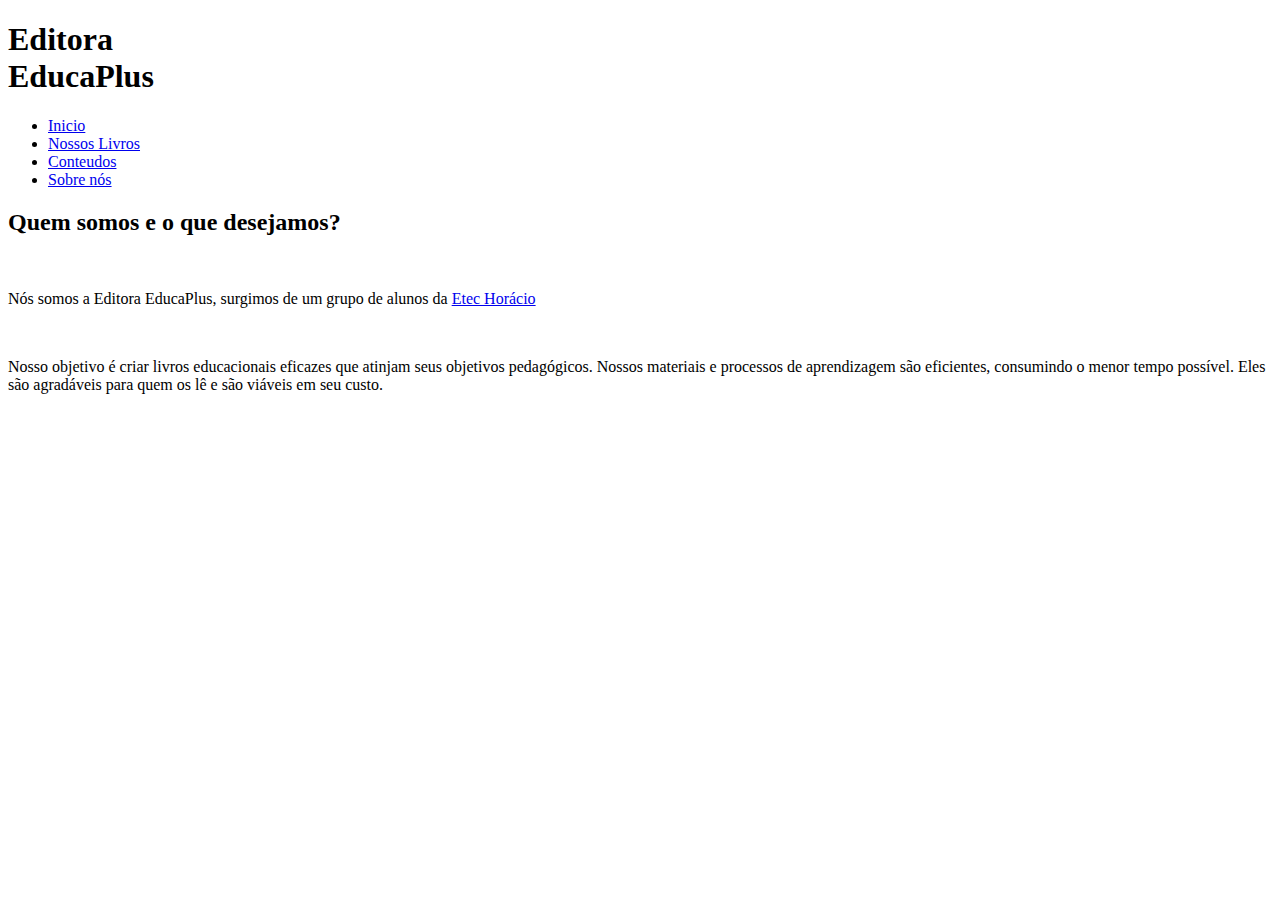
==== about.html @ d63eb105 "Add files via upload" ====
<!DOCTYPE html>
<html lang="pt-br">

<head>
    <meta charset="UTF-8" />
    <meta http-equiv="X-UA-Compatible" content="IE=edge" />
    <meta name="viewport" content="width=device-width, initial-scale=1.0" />
    <link rel="stylesheet" href="css/styles.css" />
    <link rel="icon" href="img/logo.png" />
    <title>EducaPlus - Sobre Nós</title>
</head>

<body>
    <div id="wrapper">
        <header id="topbar">
            <h1 class="light-weight logo-h">Editora <br><span class="bold">EducaPlus</span></h1>
            <div class="center-items">
                <ul class="no-type logo-ul">
                    <li><a href="index.html" class="top-margin">Inicio</a></li>
                    <li><a href="book.html" class="top-margin">Nossos Livros</a></li>
                    <li><a href="content.html" class="top-margin">Conteudos</a></li>
                    <li><a href="#wrapper" class="top-margin">Sobre nós</a></li>
                </ul>
            </div>
        </header>
        <main id="content">
            <article>
                <h2>Quem somos e o que desejamos?</h2>
                <br>
                <p>Nós somos a Editora EducaPlus, surgimos de um grupo de alunos da <a href="https://www.etechoracio.com.br/" target="_BLANK">Etec Horácio</a></p>
                <br>
                <p>Nosso objetivo é criar livros educacionais eficazes que atinjam seus objetivos pedagógicos. Nossos materiais e processos de aprendizagem são eficientes, consumindo o menor tempo possível. Eles são agradáveis para quem os lê e são viáveis em seu custo.</p>
            </article>
        </main>
        <footer>

        </footer>
    </div>
</body>

</html>
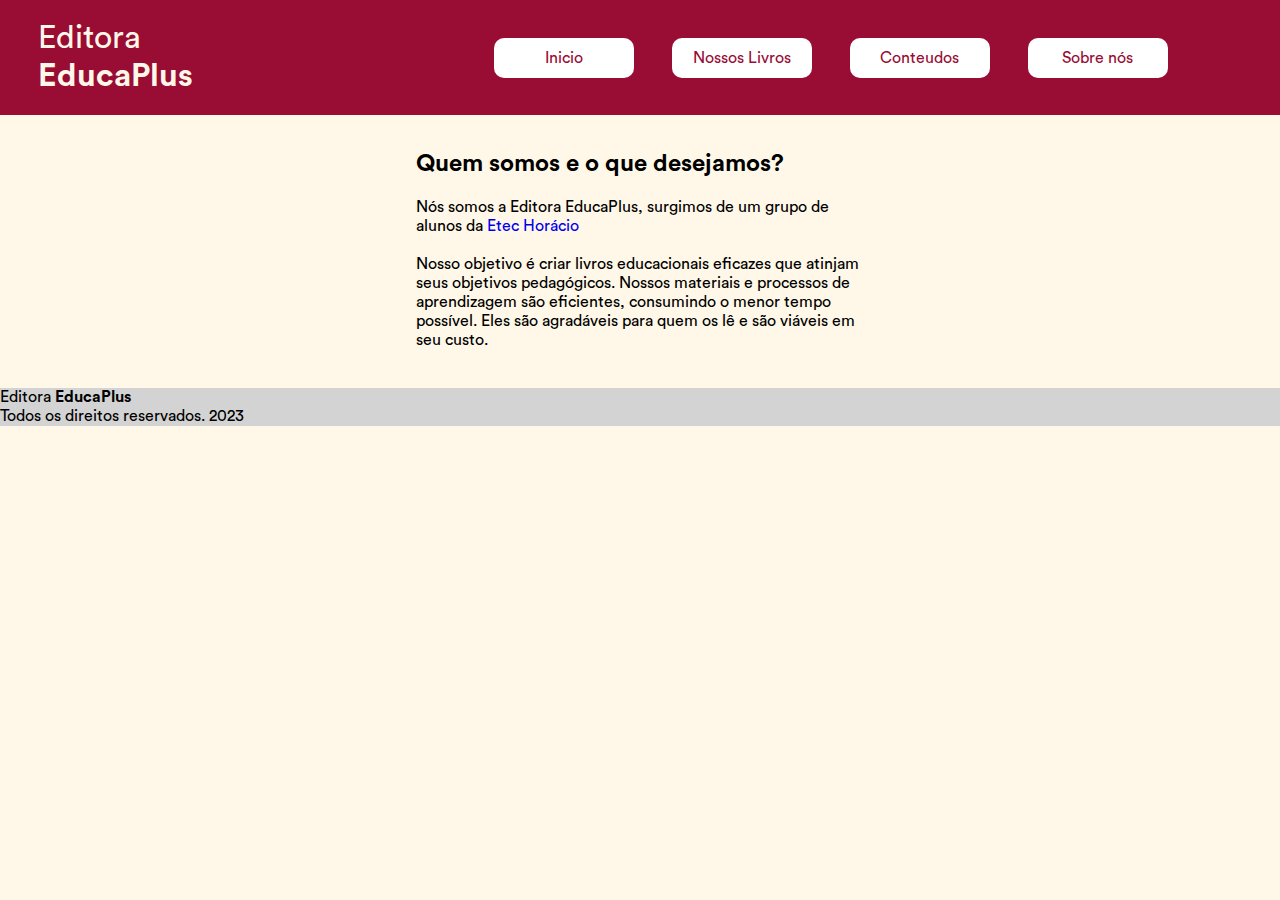
==== commit d97d6344: "Update about.html" ====
--- a/about.html
+++ b/about.html
@@ -33,9 +33,10 @@
             </article>
         </main>
         <footer>
-
+            <p>Editora <b>EducaPlus</b></p>
+            <p>Todos os direitos reservados. 2023</p>
         </footer>
     </div>
 </body>
 
-</html>+</html>
--- a/css/styles.css
+++ b/css/styles.css
@@ -0,0 +1,160 @@
+@font-face {
+	font-family: Circular;
+	src: url(fonts/CircularStd-Book.otf);
+}
+
+@font-face {
+	font-family: Circular-Bold;
+	src: url(fonts/CircularStd-Bold.otf);
+}
+
+* {
+	margin: 0;
+	font-family: Circular, sans-serif;
+}
+
+body {
+	background-color: #fff8e8;
+}
+
+article {
+	margin-bottom: 1cm;
+}
+
+a, .no-type li {
+	text-decoration: none;
+	cursor: pointer;
+}
+
+footer {
+	background-color: lightgray;
+}
+
+#topbar a {
+	color: #990d35;
+}
+
+#topbar {
+	position: fixed;
+	top: 0;
+	left: 0;
+	right: 0;
+	height: 115px;
+	background-color: #990d35;
+	color: #fff8e8;
+	display: flex;
+}
+
+#content {
+	width: 35%;
+	margin: 150px auto 0 auto;
+}
+
+#preview-btn {
+	border: none;
+	background-color: #990d35;
+	color: #fff;
+	width: 80%;
+	height: 30px;
+	border-radius: 10px;
+	cursor: pointer;
+}
+
+.black-top {
+	background-color: #990d35;
+	text-align: center;
+	margin-bottom: 1cm;
+}
+
+.black-top a {
+	color: white;
+}
+
+.bold, h2, b, h3 {
+	font-family: Circular-Bold;
+}
+
+.light-weight {
+	padding-top: 0.5cm;
+	font-weight: 100;
+}
+
+.logo-h {
+	padding-left: 1cm;
+}
+
+.no-type {
+	list-style-type: none;
+}
+
+.logo-ul {
+	display: inline-flex;
+	text-align: center;
+	padding-top: 1cm;
+}
+
+.no-type li {
+	margin-left: 1cm;
+	background-color: #fff;
+	color: #990d35;
+}
+
+.no-type li, .black-top {
+	height: 40px;
+	width: 140px;
+	border-radius: 10px;
+	transition: 0.3s;
+}
+
+.no-type li:hover {
+	background-color: #fcd581;
+}
+
+.center-items {
+	margin-left: auto;
+	margin-right: auto;
+	width: 50%;
+}
+
+.top-margin, .black-top a {
+	vertical-align: -11px;
+}
+
+
+.black-a {
+	color: #000;
+	transition: 0.3s;
+}
+
+.black-a:hover {
+	color: #990d35;
+}
+
+.resolution {
+	width: 700px;
+	border-radius: 60px;
+}
+
+.price {
+	color: rgb(39, 134, 100);
+}
+
+.not-buy {
+	color: darkred;
+}
+
+.no-type-li {
+	list-style-type: none;
+}
+
+.card {
+	box-shadow: 0 4px 8px 0 rgba(0, 0, 0, 0.2);
+	height: auto;
+	text-align: center;
+	border-radius: 20px;
+}
+
+.preview {
+	width: 80%;
+	border-radius: 10px;
+}